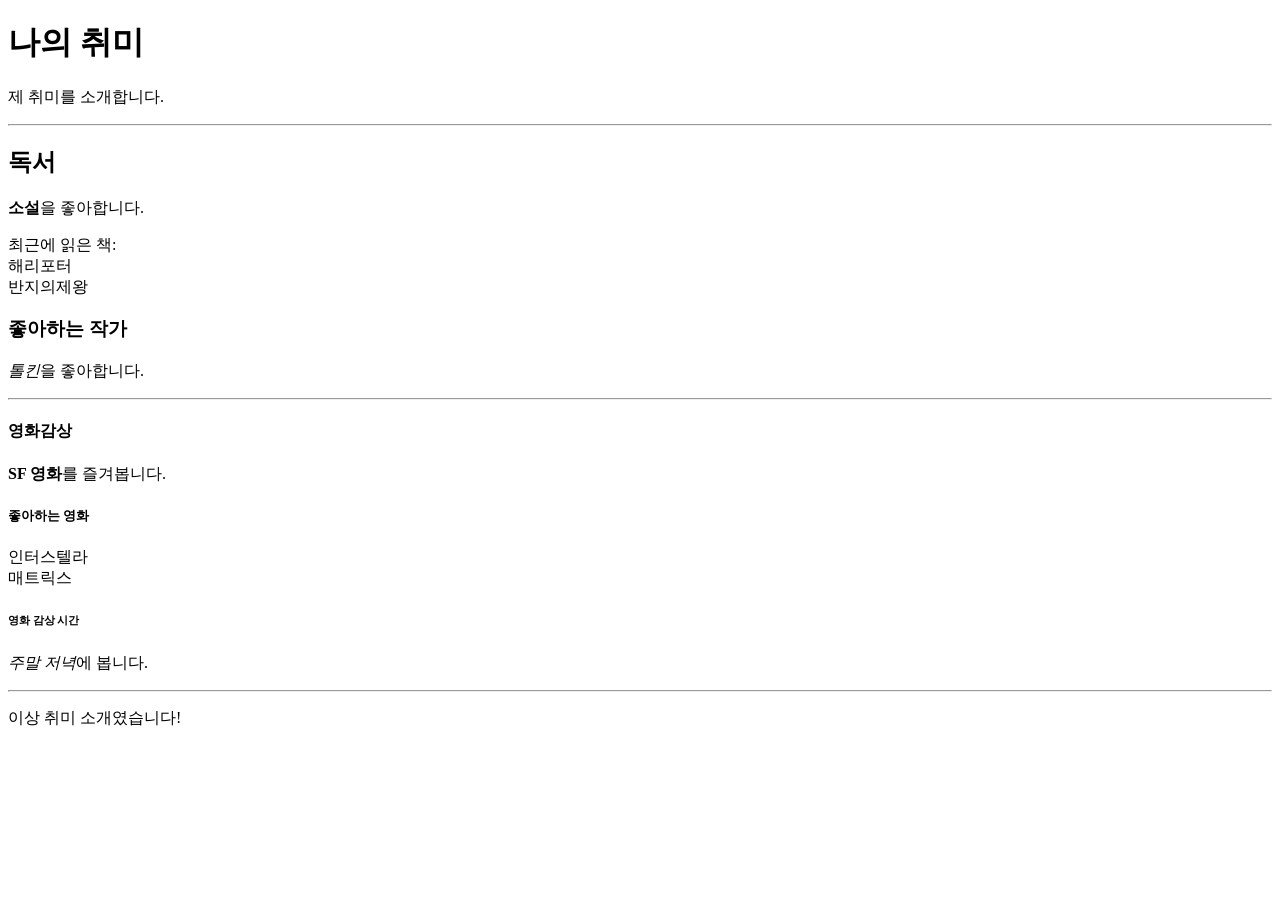
==== task.html @ d4bd7c47 "실습" ====
<!DOCTYPE html>
<html lang="en">
<head>
    <meta charset="UTF-8">
    <meta name="viewport" content="width=device-width, initial-scale=1.0">
    <title>task</title>
</head>
<body>
    <h1>나의 취미</h1>
    <p>제 취미를 소개합니다.</p>
    <hr>

    <h2>독서</h2>
    <p><strong>소설</strong>을 좋아합니다.</p>
   
    <p>최근에 읽은 책:<br>해리포터<br>반지의제왕</p>

    <h3>좋아하는 작가</h3>
    <p><em>톨킨</em>을 좋아합니다.</p>
    <hr>

    <h4>영화감상</h4>
    <p><strong>SF 영화</strong>를 즐겨봅니다.</p>

    <h5>좋아하는 영화</h5>
    <p>인터스텔라<br>매트릭스</P>

    <h6>영화 감상 시간</h6>
    <p><em>주말 저녁</em>에 봅니다.</p>
    <hr>
    <p>이상 취미 소개였습니다!</p>



</body>
</html>
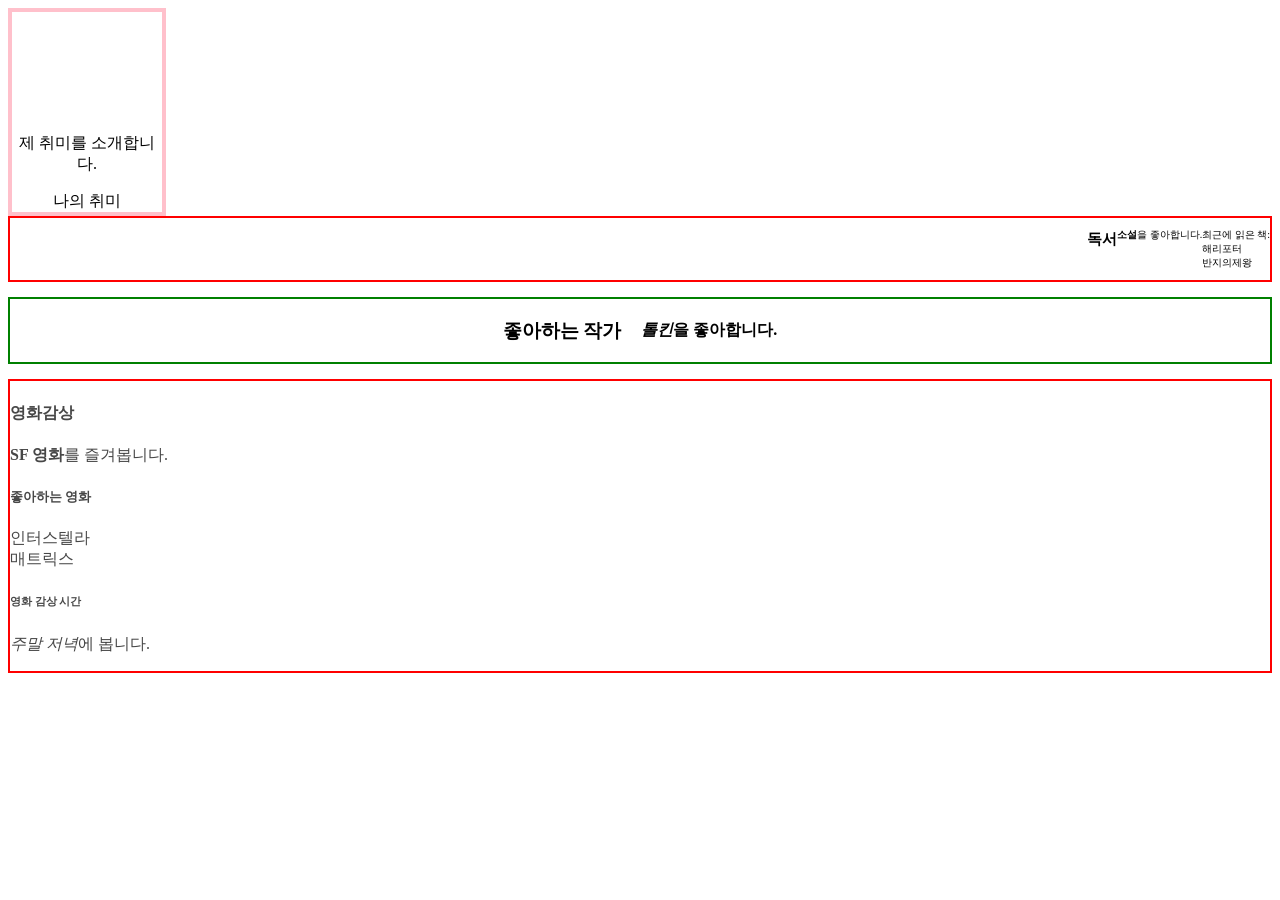
==== commit f1e5091c: "자기소개" ====
--- a/task.html
+++ b/task.html
@@ -3,34 +3,35 @@
 <head>
     <meta charset="UTF-8">
     <meta name="viewport" content="width=device-width, initial-scale=1.0">
+    <link rel = "stylesheet" href ="task.css">
     <title>task</title>
 </head>
 <body>
-    <h1>나의 취미</h1>
-    <p>제 취미를 소개합니다.</p>
-    <hr>
+    <div class="head-title">
+        <h class="head">나의 취미</h>
+        <p id="habbit">제 취미를 소개합니다.</p>
+    </div>
 
-    <h2>독서</h2>
-    <p><strong>소설</strong>을 좋아합니다.</p>
-   
-    <p>최근에 읽은 책:<br>해리포터<br>반지의제왕</p>
+    <div class="habbit1">
+        <h2 class="head">독서</h2>
+        <p><strong>소설</strong>을 좋아합니다.</p>
+        <p>최근에 읽은 책:<br>해리포터<br>반지의제왕</p>
+    </div>
 
-    <h3>좋아하는 작가</h3>
-    <p><em>톨킨</em>을 좋아합니다.</p>
-    <hr>
+    <div class="author">
+        <h3>좋아하는 작가</h3>
+        <p><em>톨킨</em>을 좋아합니다.</p>
+    </div> 
 
-    <h4>영화감상</h4>
-    <p><strong>SF 영화</strong>를 즐겨봅니다.</p>
+    <div class="movie">
+        <h4 class="head">영화감상</h4>
+        <p><strong>SF 영화</strong>를 즐겨봅니다.</p>
 
-    <h5>좋아하는 영화</h5>
-    <p>인터스텔라<br>매트릭스</P>
+        <h5 class="head">좋아하는 영화</h5>
+        <p>인터스텔라<br>매트릭스</P>
 
-    <h6>영화 감상 시간</h6>
-    <p><em>주말 저녁</em>에 봅니다.</p>
-    <hr>
-    <p>이상 취미 소개였습니다!</p>
-
-
-
+        <h6 class="head">영화 감상 시간</h6>
+        <p><em>주말 저녁</em>에 봅니다.</p>
+    </div>
 </body>
 </html>
--- a/task.css
+++ b/task.css
@@ -0,0 +1,45 @@
+/* p{ 태그
+    color: red; 
+}
+
+#habbit{ /* id 값
+    color: blue;
+}
+
+.head{ /* .클래스 이름
+    color: green;
+}
+*/
+
+.head-title{
+    border:4px solid pink;
+    text-align: center;
+    width: 150px; /*vw, vh: 화면 크기 기준 상대적 크기, %는 원하는 비율*/
+    height: 200px;
+    display: flex; /*flexbox 만들어야 flex 사용 가능 */
+    flex-direction: column-reverse;
+    /*justify-content: 가로 정렬 */
+}
+
+.habbit1{
+    border:2px solid red;
+    font-size: 10px;
+    display: flex;
+    justify-content: right;
+}
+
+.author{
+    border:2px solid green;
+    font-weight: bold;
+    margin-top: 15px;
+    margin-bottom: 15px;
+    display: flex;
+    align-items: center; /*align-items: 세로 정렬 */
+    justify-content: center;
+    gap: 20px;/*margin과 비슷하지만 인접한 요소와 띄울 땐 gap 사용 */
+}
+
+.movie{
+    border:2px solid red;
+    color: #474747;
+}
